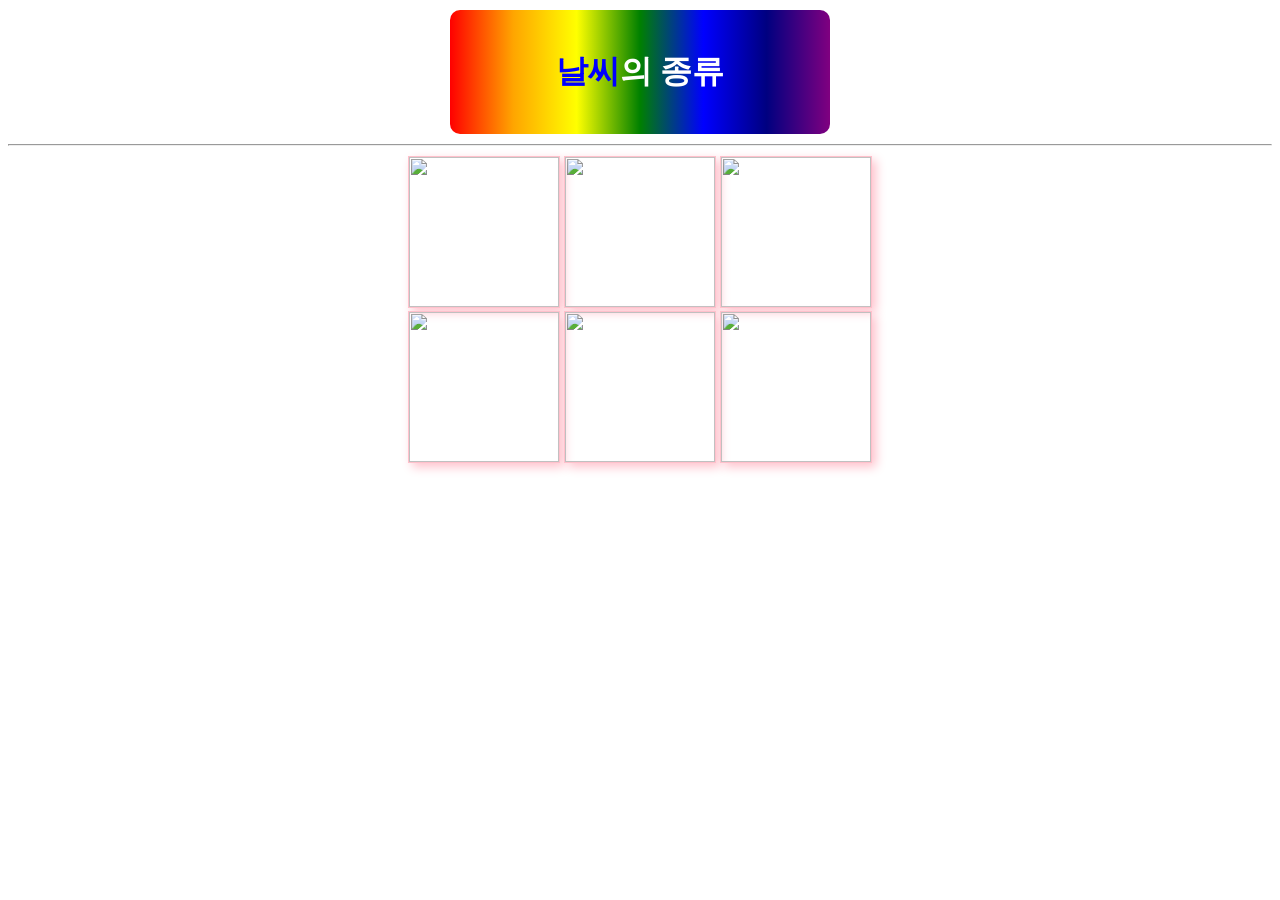
==== csslab1.html @ 6bc7941c "CSS_구현" ====
<!DOCTYPE html>
<html>
<head>
<meta charset="UTF-8">
<title>CSS 학습</title>
<style>
h1 {
	background-image: linear-gradient(to right, red, orange, yellow, green, blue, navy, purple);
	margin: 10px auto;
	width: 300px;
	font-size: 2em;
	text-align: center;
	border-radius: 10px;
	padding: 40px;
}


.two {
	text-align: center;
	margin: 10px auto;
	
}


img {
	border: 1px solid pink;
	box-shadow: 4px 4px 10px pink;
	height: 150px;
	
}

img:hover{
         opacity: 0.3;
    }

span {
	color: blue;
}
</style>
</head>
<body>
	<h1 style="color:white">
		<span>날씨</span>의 종류
	</h1>
	<hr>
	<div class="two">
		<img src="../images/sun.png" width="150"> 
		<img src="../images/rain.png" width="150"> 
		<img src="../images/cloud.png" width="150">
		<br>
		<img src="../images/cloud_sun.png" width="150">
		<img src="../images/snow.png" width="150"> 
		<img src="../images/etc.png" width="150">
	</div>
</body>
</html>
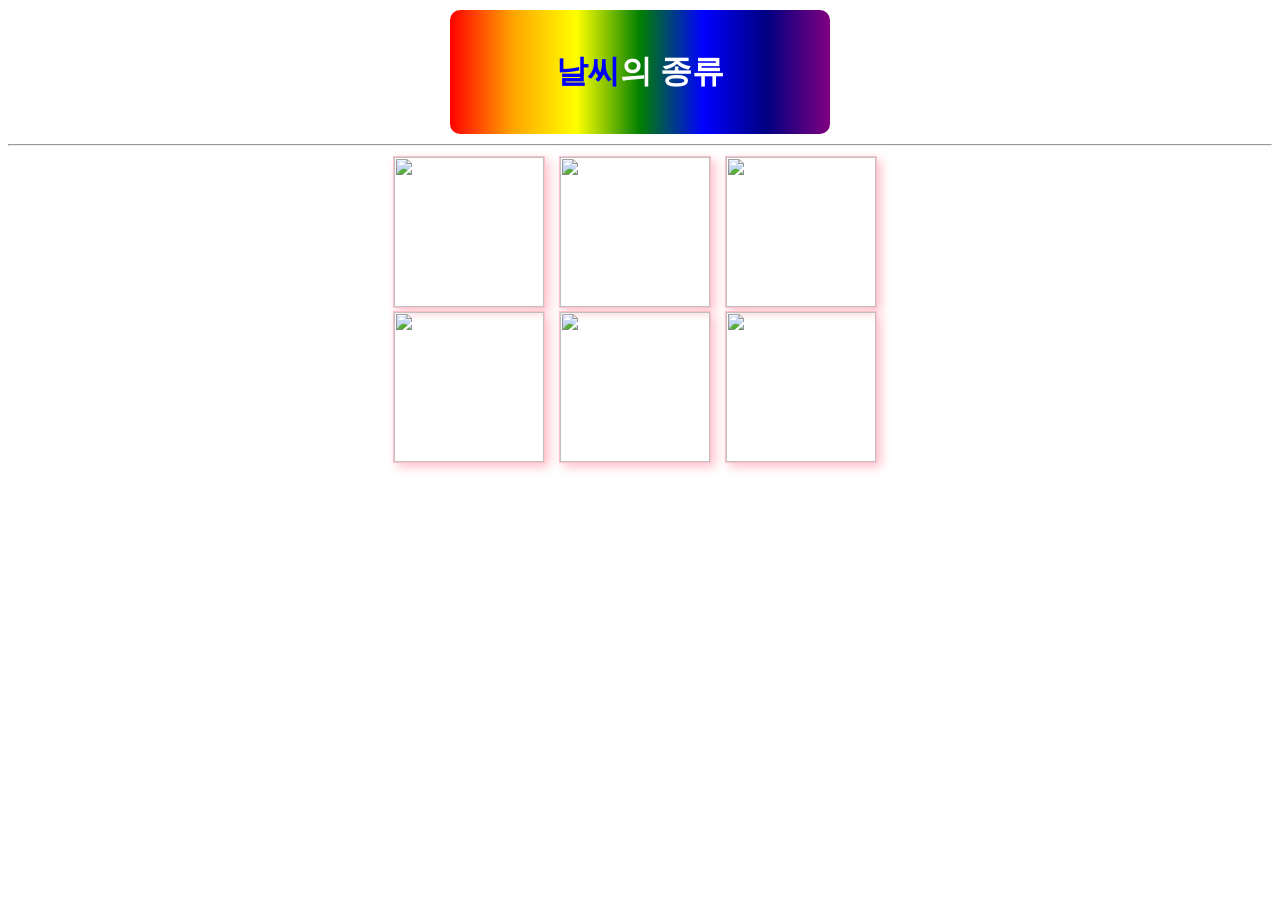
==== commit 977d7a7f: "addiction" ====
--- a/csslab1.html
+++ b/csslab1.html
@@ -18,7 +18,6 @@
 .two {
 	text-align: center;
 	margin: 10px auto;
-	
 }
 
 
@@ -26,6 +25,7 @@
 	border: 1px solid pink;
 	box-shadow: 4px 4px 10px pink;
 	height: 150px;
+	margin-right : 10px;
 	
 }
 
